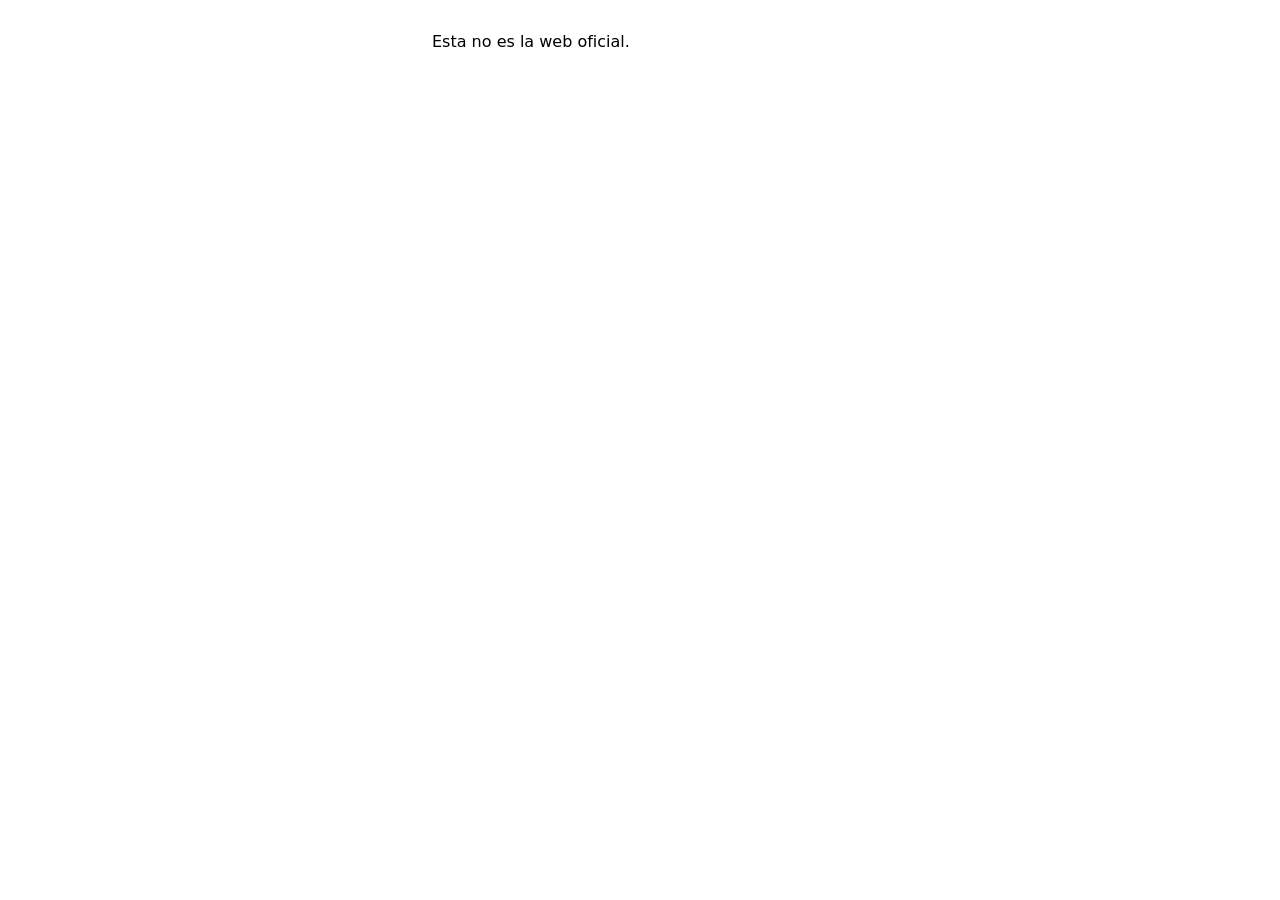
==== index.html @ 4c761fbb "Fichas con contenido y medios cifrados; historial reiniciado para eliminar medios y claves antiguas " ====
<!DOCTYPE html>
<html lang="es">
<head>
<meta charset="utf-8">
<meta name="viewport" content="width=device-width, initial-scale=1">
<meta http-equiv="Content-Security-Policy" content="default-src 'none'; connect-src https://kqwatdxzgfrssgcwexvv.supabase.co https://api.pwnedpasswords.com; style-src 'unsafe-inline'; script-src 'unsafe-inline' https://challenges.cloudflare.com; frame-src https://challenges.cloudflare.com; base-uri 'none'; form-action 'none'">
<title>Portal del alumnado</title>
<style>
  :root { color-scheme: light dark; font-family: system-ui, sans-serif; }
  body { max-width: 26rem; margin: 2rem auto; padding: 0 1rem; }
  h1 { font-size: 1.4rem; }
  .tabs { display: flex; gap: .5rem; margin: 1rem 0; }
  .tabs button { flex: 1; padding: .5rem; cursor: pointer; }
  .tabs button[aria-selected="true"] { font-weight: 700; border-width: 2px; }
  label { display: block; margin: .75rem 0 .25rem; font-size: .9rem; }
  input { width: 100%; padding: .5rem; box-sizing: border-box; font-size: 1rem; }
  .go { margin-top: 1rem; width: 100%; padding: .65rem; font-size: 1rem; cursor: pointer; }
  .link { background: none; border: 0; text-decoration: underline; cursor: pointer; font-size: .85rem; padding: .3rem 0; }
  .msg { margin-top: 1rem; padding: .6rem; border-radius: .4rem; border: 1px solid; }
  .bad { border-color: #c0392b; } .ok { border-color: #2e8b57; }
  .small { font-size: .85rem; opacity: .8; }
  [hidden] { display: none !important; }
</style>
</head>
<body>
<h1>Portal del alumnado</h1>
<section id="login">
  <div class="tabs" role="tablist">
    <button id="tab-ent" role="tab" aria-selected="true" type="button">Entrar</button>
    <button id="tab-reg" role="tab" aria-selected="false" type="button">Crear cuenta</button>
  </div>
  <label for="f-correo">Correo</label>
  <input id="f-correo" type="email" autocomplete="username" maxlength="200">
  <label for="f-clave">Contraseña</label>
  <input id="f-clave" type="password" autocomplete="current-password" maxlength="72">
  <p id="ayuda-clave" class="small" hidden>Elige una contraseña de al menos 10 caracteres. Solo la sabrás tú.</p>
  <div id="captcha"></div>
  <button class="go" id="go" type="button">Entrar</button>
  <button class="link" id="olvide" type="button">He olvidado mi contraseña</button>
</section>
<section id="nueva" hidden>
  <p>Elige tu contraseña nueva (mínimo 10 caracteres, con mayúsculas, minúsculas y números).</p>
  <label for="n1">Contraseña nueva</label>
  <input id="n1" type="password" autocomplete="new-password" maxlength="72">
  <label for="n2">Repítela</label>
  <input id="n2" type="password" autocomplete="new-password" maxlength="72">
  <button class="go" id="guardar-nueva" type="button">Guardar contraseña</button>
</section>
<section id="clase" hidden>
  <p>Tu cuenta está lista. Falta unirte a tu clase. Solo se hace una vez.</p>
  <label for="f-nombre">Tu nombre</label>
  <input id="f-nombre" autocomplete="name" maxlength="80">
  <label for="f-codigo">Código de clase</label>
  <input id="f-codigo" autocomplete="off" maxlength="14" placeholder="Te lo da tu profesor">
  <button class="go" id="unir" type="button">Unirme a mi clase</button>
  <button class="link" id="salir2" type="button">Salir</button>
</section>
<section id="panel" hidden>
  <p>Clase: <b id="p-clase"></b></p>
  <p>Ficha: <b id="p-ficha"></b></p>
  <p id="p-enlace-box" hidden><a id="p-enlace" rel="noopener noreferrer">Abrir mi ficha</a></p>
  <p id="p-sin-enlace" class="small" hidden>Tu ficha todavía no está publicada. Tu profesor te avisará.</p>
  <button class="go" id="salir" type="button">Cerrar sesión</button>
</section>
<div id="msg" class="msg" hidden role="status"></div>
<script>!function(){"use strict";if("https://pablofernandezmelero-png.github.io"!==location.origin||window.top!==window.self)throw document.body.textContent="Esta no es la web oficial.",new Error("origen");var e="sb_publishable_pD45Pp03c048X22Dqfmthg_6-OdU5oO",t="fa_session",n="ent",a=function(e){return document.getElementById(e)};function r(e,t){var n=a("msg");n.textContent=e||"",n.className="msg "+(t||""),n.hidden=!e}var o="0x4AAAAAAGWADCbQT_Q1M6fK",c=null,i=[6e4,3e5,9e5,36e5];function s(e){var t={n:0,hasta:0,r:0};function n(e){e&&"object"==typeof e&&(t.n=Math.max(t.n,0|e.n),t.hasta=Math.max(t.hasta,+e.hasta||0),t.r=Math.max(t.r,0|e.r))}n(c);try{n(JSON.parse(localStorage.getItem(e)))}catch(e){}try{n(JSON.parse(sessionStorage.getItem(e)))}catch(e){}try{var a=document.cookie.match(new RegExp("(?:^|; )"+e+"=([^;]*)"));a&&n(JSON.parse(decodeURIComponent(a[1])))}catch(e){}try{0===window.name.indexOf(e+"=")&&n(JSON.parse(window.name.slice(e.length+1)))}catch(e){}return t}function u(e,t){c=t;var n=JSON.stringify(t);try{localStorage.setItem(e,n)}catch(e){}try{sessionStorage.setItem(e,n)}catch(e){}try{document.cookie=e+"="+encodeURIComponent(n)+"; max-age=86400; path=/; SameSite=Strict; Secure"}catch(e){}try{window.name=e+"="+n}catch(e){}}var l=null,d=null;function f(e){return o&&(e.gotrue_meta_security={captcha_token:l}),e}function h(){return!(o&&!l&&(r("Completa la verificación de seguridad.","bad"),1))}function p(){if(l=null,o&&window.turnstile&&null!==d)try{window.turnstile.reset(d)}catch(e){}}!function(){var e=document.getElementById("captcha");if(e){var t=document.createElement("script");t.src="https://challenges.cloudflare.com/turnstile/v0/api.js?render=explicit",t.async=!0,t.onload=function(){d=window.turnstile.render(e,{sitekey:o,callback:function(e){l=e},"expired-callback":function(){l=null}})},document.head.appendChild(t)}}();var m=["1234567890","contrasena1","contraseña1","password12","password123","qwertyuiop","abcdefghij","0123456789","iloveyou12","administrador"];function v(e,t){if(e.length<10)return Promise.resolve("La contraseña debe tener al menos 10 caracteres.");if(!/[a-z]/.test(e)||!/[A-Z]/.test(e)||!/[0-9]/.test(e))return Promise.resolve("Usa mayúsculas, minúsculas y números.");var n,a=e.toLowerCase(),r=String(t||"").split("@")[0].toLowerCase();return m.some(function(e){return-1!==a.indexOf(e)})||r.length>=4&&-1!==a.indexOf(r)?Promise.resolve("Esa contraseña es demasiado fácil de adivinar. Elige otra."):(n=e,crypto.subtle.digest("SHA-1",(new TextEncoder).encode(n)).then(function(e){return Array.prototype.map.call(new Uint8Array(e),function(e){return("0"+e.toString(16)).slice(-2)}).join("").toUpperCase()})).then(function(e){return fetch("https://api.pwnedpasswords.com/range/"+e.slice(0,5)).then(function(e){return e.text()}).then(function(t){return t.split("\n").some(function(t){var n=t.trim().split(":");return n[0]===e.slice(5)&&parseInt(n[1],10)>0})?"Esa contraseña ha aparecido en filtraciones de datos. Elige otra distinta.":null})}).catch(function(){return null})}function g(e){var t=new Error(e);return t.visible=!0,t}function b(t,n,a){n=n||{};var r={apikey:e,"Content-Type":"application/json",Authorization:"Bearer "+(a||e)};return fetch("https://kqwatdxzgfrssgcwexvv.supabase.co"+t,{method:n.method||"POST",headers:r,body:n.body?JSON.stringify(n.body):void 0}).then(function(e){return e.json().catch(function(){return{}}).then(function(t){return{ok:e.ok,status:e.status,data:t}})})}function y(e){try{localStorage.setItem(t,JSON.stringify({access_token:e.access_token,refresh_token:e.refresh_token,expires_at:e.expires_at}))}catch(e){}}function w(){try{return JSON.parse(localStorage.getItem(t)||"null")}catch(e){return null}}function k(){try{localStorage.removeItem(t)}catch(e){}}var _="fa_bloqueo";function S(){return(e=s(_)).hasta>Date.now()?Math.ceil((e.hasta-Date.now())/1e3):0;var e}function E(e){["login","nueva","clase","panel"].forEach(function(t){a(t).hidden=t!==e})}function x(e){n=e,a("tab-ent").setAttribute("aria-selected","ent"===e),a("tab-reg").setAttribute("aria-selected","reg"===e),a("go").textContent="reg"===e?"Crear cuenta":"Entrar",a("ayuda-clave").hidden="reg"!==e,a("olvide").hidden="reg"===e,a("f-clave").setAttribute("autocomplete","reg"===e?"new-password":"current-password"),r("")}function C(e){return b("/rest/v1/rpc/mi_clase",{body:{}},e).then(function(t){return a("p-clase").textContent=String(t.data),b("/rest/v1/rpc/mi_perfil",{body:{}},e).then(function(t){try{t.ok&&t.data&&localStorage.setItem("fa_perfil",JSON.stringify(t.data))}catch(e){}return b("/rest/v1/fichas?select=titulo,url",{method:"GET"},e)})}).then(function(e){var t=Array.isArray(e.data)&&e.data[0];a("p-ficha").textContent=t?t.titulo:"—";var n=t&&t.url&&/^https:\/\//.test(t.url);a("p-enlace-box").hidden=!n,a("p-sin-enlace").hidden=!!n,n&&(a("p-enlace").href=t.url),E("panel"),r("")})}a("tab-ent").onclick=function(){x("ent")},a("tab-reg").onclick=function(){x("reg")};var A=null;function I(e){return A=e,b("/rest/v1/rpc/mi_clase",{body:{}},e).then(function(t){if(t.ok&&t.data)return C(e);E("clase"),r("")})}function N(){var e=w();e&&e.access_token&&b("/auth/v1/logout",{},e.access_token).catch(function(){}),k();try{localStorage.removeItem("fa_perfil")}catch(e){}location.reload()}a("go").onclick=function(){var e=a("f-correo").value.trim().toLowerCase(),t=a("f-clave").value;if(!/^[^@\s]+@[^@\s]+\.[^@\s]+$/.test(e))return r("Escribe un correo válido.","bad");if(!t)return r("Escribe tu contraseña.","bad");if(h()){var o;if(a("go").disabled=!0,r("Un momento…"),"reg"===n){var c=encodeURIComponent(location.origin+location.pathname);o=v(t,e).then(function(n){if(n)throw g(n);return b("/auth/v1/signup?redirect_to="+c,{body:f({email:e,password:t})})}).then(function(e){if(!e.ok)throw g("No se pudo crear la cuenta. Si ya tienes una, usa «Entrar».");if(e.data.access_token)return y(e.data),I(e.data.access_token);a("f-clave").value="",x("ent"),r("Cuenta creada. Revisa tu correo y confirma tu dirección. Después entra con tu correo y tu contraseña.","ok")})}else{var l=S();if(l)return a("go").disabled=!1,r("Demasiados intentos. Espera "+l+" segundos.","bad");o=function(e,t){return b("/auth/v1/token?grant_type=password",{body:f({email:e,password:t})}).then(function(e){if(!e.ok||!e.data.access_token){if(function(){var e,t;(t=s(e=_)).hasta&&t.hasta<=Date.now()&&(t={n:0,hasta:0,r:t.r}),t.n+=1,t.n>=3&&(t={n:0,hasta:Date.now()+i[Math.min(t.r,3)],r:t.r+1}),u(e,t)}(),S())throw g("Demasiados intentos. Espera "+S()+" segundos antes de volver a probar.");throw g("Correo o contraseña incorrectos, o el correo aún no está confirmado.")}return u(_,{n:0,hasta:0,r:0}),y(e.data),I(e.data.access_token)})}(e,t)}o.catch(function(e){r(e&&e.visible?e.message:"Algo ha fallado. Inténtalo de nuevo.","bad")}).then(function(){a("go").disabled=!1,a("f-clave").value="",p()})}},a("unir").onclick=function(){var e,t=(e=a("f-codigo").value,String(e||"").toUpperCase().replace(/[^A-Z0-9]/g,"")),n=a("f-nombre").value.trim();return n.length<2?r("Escribe tu nombre.","bad"):t.length<8?r("Escribe el código de clase.","bad"):(a("unir").disabled=!0,r("Un momento…"),void b("/rest/v1/rpc/canjear_codigo",{body:{p_codigo:t,p_nombre:n}},A).then(function(e){if(!e.ok||!e.data||!0!==e.data.ok)throw g(e.data&&e.data.mensaje||"No se pudo usar ese código.");return C(A)}).catch(function(e){r(e&&e.visible?e.message:"Algo ha fallado. Inténtalo de nuevo.","bad")}).then(function(){a("unir").disabled=!1}))},a("olvide").onclick=function(){var e=a("f-correo").value.trim().toLowerCase();if(!/^[^@\s]+@[^@\s]+\.[^@\s]+$/.test(e))return r("Escribe tu correo arriba y vuelve a pulsar.","bad");h()&&b("/auth/v1/recover?redirect_to="+encodeURIComponent(location.origin+location.pathname),{body:f({email:e})}).then(function(){p(),r("Si ese correo tiene cuenta, te hemos enviado un enlace para cambiar la contraseña.","ok")}).catch(function(){r("No se pudo enviar. Inténtalo más tarde.","bad")})},a("salir").onclick=N,a("salir2").onclick=N;var O=null;!function(){var e=new URLSearchParams((location.hash||"").replace(/^#/,""));if(e.get("access_token")&&"recovery"!==e.get("type"))try{history.replaceState(null,"",location.pathname)}catch(e){}if("recovery"===e.get("type")&&e.get("access_token")){O=e.get("access_token");try{history.replaceState(null,"",location.pathname)}catch(e){}E("nueva")}}(),a("guardar-nueva").onclick=function(){var e=a("n1").value,t=a("n2").value;if(e!==t)return r("Las dos contraseñas no coinciden.","bad");v(e,"").then(function(t){return t?(r(t,"bad"),null):b("/auth/v1/user",{method:"PUT",body:{password:e}},O)}).then(function(e){if(e){if(a("n1").value="",a("n2").value="",!e.ok)return r(e.data&&(e.data.msg||e.data.message)||"No se pudo cambiar. Pide un enlace nuevo.","bad");O=null,E("login"),r("Contraseña cambiada. Ya puedes entrar.","ok")}}).catch(function(){r("No se pudo conectar.","bad")})},function(){if(!O){var e=w();e&&e.refresh_token&&(r("Entrando…"),b("/auth/v1/token?grant_type=refresh_token",{body:{refresh_token:e.refresh_token}}).then(function(e){return e.ok&&e.data.access_token?(y(e.data),I(e.data.access_token)):(k(),void r(""))}).catch(function(){r("")}))}}()}();</script>
</body>
</html>
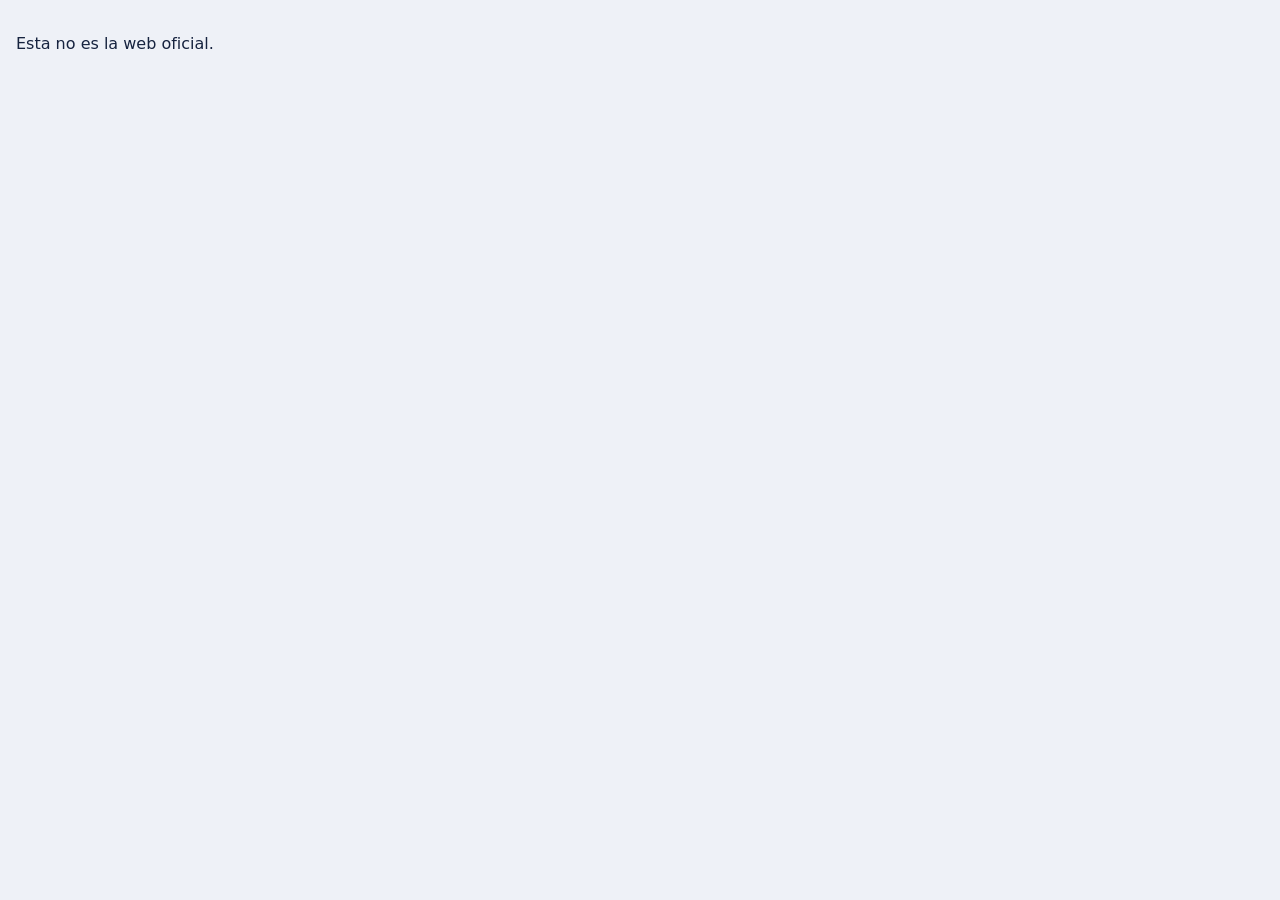
==== commit b1b9ef6d: "Nuevo aspecto del portal del alumnado y del panel del profesorado Solo estilos y maquetación: el scr" ====
--- a/index.html
+++ b/index.html
@@ -3,26 +3,72 @@
 <head>
 <meta charset="utf-8">
 <meta name="viewport" content="width=device-width, initial-scale=1">
+<meta name="referrer" content="no-referrer">
 <meta http-equiv="Content-Security-Policy" content="default-src 'none'; connect-src https://kqwatdxzgfrssgcwexvv.supabase.co https://api.pwnedpasswords.com; style-src 'unsafe-inline'; script-src 'unsafe-inline' https://challenges.cloudflare.com; frame-src https://challenges.cloudflare.com; base-uri 'none'; form-action 'none'">
 <title>Portal del alumnado</title>
 <style>
-  :root { color-scheme: light dark; font-family: system-ui, sans-serif; }
-  body { max-width: 26rem; margin: 2rem auto; padding: 0 1rem; }
-  h1 { font-size: 1.4rem; }
-  .tabs { display: flex; gap: .5rem; margin: 1rem 0; }
-  .tabs button { flex: 1; padding: .5rem; cursor: pointer; }
-  .tabs button[aria-selected="true"] { font-weight: 700; border-width: 2px; }
-  label { display: block; margin: .75rem 0 .25rem; font-size: .9rem; }
-  input { width: 100%; padding: .5rem; box-sizing: border-box; font-size: 1rem; }
-  .go { margin-top: 1rem; width: 100%; padding: .65rem; font-size: 1rem; cursor: pointer; }
-  .link { background: none; border: 0; text-decoration: underline; cursor: pointer; font-size: .85rem; padding: .3rem 0; }
-  .msg { margin-top: 1rem; padding: .6rem; border-radius: .4rem; border: 1px solid; }
-  .bad { border-color: #c0392b; } .ok { border-color: #2e8b57; }
-  .small { font-size: .85rem; opacity: .8; }
+  :root {
+    color-scheme: light dark;
+    --papel:#eef1f7; --hoja:#fff; --tinta:#16233f; --tinta2:#4a5878; --linea:#d3d9e8;
+    --margen:#d9534f; --marca:#ffe066; --marcatx:#16233f; --prim:#16233f; --primtx:#fff;
+    --ok:#1f7a4d; --mal:#b3261e; --hover:#fff6c9; --msgok:#e8f5ee; --msgmal:#fdecea;
+    --sans: "Avenir Next","Segoe UI",system-ui,-apple-system,"Helvetica Neue",Arial,sans-serif;
+    --serif: "Iowan Old Style","Charter","Palatino Linotype",Georgia,serif;
+  }
+  @media (prefers-color-scheme: dark) {
+    :root { --papel:#0d1424; --hoja:#16203a; --tinta:#e9edf7; --tinta2:#a8b3cf; --linea:#2c3858;
+      --margen:#e0706c; --marca:#f2d24b; --marcatx:#10182c; --prim:#e9edf7; --primtx:#10182c;
+      --ok:#6bd79a; --mal:#ff9189; --hover:#26304f; --msgok:#14301f; --msgmal:#3a1a1a; }
+  }
+  * { box-sizing: border-box; }
+  html { background: var(--papel); }
+  body { margin: 0; padding: 2rem 1rem 3rem; font: 1rem/1.5 var(--sans); color: var(--tinta); background: var(--papel); }
+  .hoja { position: relative; max-width: 30rem; margin: 0 auto; background: var(--hoja); border: 1px solid var(--linea);
+    border-radius: 6px; padding: 2rem 2rem 2rem 3.4rem; box-shadow: 0 1px 0 var(--linea); }
+  .hoja::before { content: ""; position: absolute; top: 0; bottom: 0; left: 2.3rem; width: 2px; background: var(--margen); opacity: .55; }
+  h1 { font: 700 1.9rem/1.15 var(--serif); letter-spacing: -.01em; margin: 0 0 1.25rem; }
+  p { margin: .75rem 0; }
+  b { font-weight: 700; }
+  label { display: block; margin: 1rem 0 .3rem; font-size: .9rem; font-weight: 600; }
+  input, select { display: block; width: 100%; max-width: 100%; padding: .6rem .7rem; font: inherit; color: var(--tinta);
+    background: var(--hoja); border: 1px solid var(--tinta2); border-radius: 4px; }
+  input::placeholder { color: var(--tinta2); opacity: .8; }
+  :focus-visible { outline: 3px solid var(--marca); outline-offset: 2px; }
+  input:focus-visible, select:focus-visible { border-color: var(--tinta); }
+  button { font: inherit; cursor: pointer; color: var(--tinta); background: transparent; border: 1px solid var(--tinta); border-radius: 4px;
+    padding: .55rem 1rem; margin: .5rem .5rem 0 0; }
+  button:hover { background: var(--marca); color: var(--marcatx); border-color: var(--marcatx); }
+  button:active { transform: translateY(1px); }
+  .tabs { display: flex; flex-wrap: wrap; gap: .25rem; margin: 0 0 1.25rem; padding: 0; border-bottom: 1px solid var(--linea); }
+  .tabs button { margin: 0; border: 0; border-bottom: 3px solid transparent; border-radius: 4px 4px 0 0; padding: .6rem 1rem; }
+  .tabs button[aria-selected="true"] { background: var(--marca); color: var(--marcatx); font-weight: 700; border-bottom-color: var(--marcatx); }
+  .msg { margin-top: 1.25rem; padding: .7rem .9rem; border: 1px solid var(--tinta2); border-left-width: 5px; border-radius: 4px; background: var(--hoja); }
+  .msg.bad { border-color: var(--mal); background: var(--msgmal); }
+  .msg.ok { border-color: var(--ok); background: var(--msgok); }
+  .small { font-size: .85rem; color: var(--tinta2); }
+  .tag { display: inline-block; font-size: .8rem; padding: .05rem .5rem; border: 1px solid var(--tinta2); border-radius: 999px; }
+  a { color: var(--tinta); text-underline-offset: .2em; text-decoration-thickness: 2px; text-decoration-color: var(--margen); }
+  a:hover { background: var(--marca); color: var(--marcatx); }
+  #captcha { margin-top: 1rem; min-height: 0; }
   [hidden] { display: none !important; }
+  @media (max-width: 560px) {
+    body { padding: 1rem .5rem 2rem; }
+    .hoja { padding: 1.4rem 1rem 1.4rem 2.2rem; }
+    .hoja::before { left: 1.4rem; }
+    h1 { font-size: 1.55rem; }
+  }
+  @media (prefers-reduced-motion: reduce) { button:active { transform: none; } }
+
+  .tabs button { flex: 1; text-align: center; }
+  .go { display: block; width: 100%; margin: 1.25rem 0 0; padding: .75rem 1rem; font-weight: 700; background: var(--prim); color: var(--primtx); border-color: var(--prim); }
+  .go:hover { background: var(--marca); color: var(--marcatx); border-color: var(--marcatx); }
+  .link { background: none; border: 0; padding: .4rem 0; margin: .75rem 0 0; font-size: .9rem; text-decoration: underline; text-decoration-color: var(--margen); text-underline-offset: .2em; text-decoration-thickness: 2px; }
+  .link:hover { background: var(--marca); }
+  #panel p b { font-family: var(--serif); font-size: 1.15rem; }
 </style>
 </head>
 <body>
+<main class="hoja">
 <h1>Portal del alumnado</h1>
 <section id="login">
   <div class="tabs" role="tablist">
@@ -63,6 +109,7 @@
   <button class="go" id="salir" type="button">Cerrar sesión</button>
 </section>
 <div id="msg" class="msg" hidden role="status"></div>
+</main>
 <script>!function(){"use strict";if("https://pablofernandezmelero-png.github.io"!==location.origin||window.top!==window.self)throw document.body.textContent="Esta no es la web oficial.",new Error("origen");var e="sb_publishable_pD45Pp03c048X22Dqfmthg_6-OdU5oO",t="fa_session",n="ent",a=function(e){return document.getElementById(e)};function r(e,t){var n=a("msg");n.textContent=e||"",n.className="msg "+(t||""),n.hidden=!e}var o="0x4AAAAAAGWADCbQT_Q1M6fK",c=null,i=[6e4,3e5,9e5,36e5];function s(e){var t={n:0,hasta:0,r:0};function n(e){e&&"object"==typeof e&&(t.n=Math.max(t.n,0|e.n),t.hasta=Math.max(t.hasta,+e.hasta||0),t.r=Math.max(t.r,0|e.r))}n(c);try{n(JSON.parse(localStorage.getItem(e)))}catch(e){}try{n(JSON.parse(sessionStorage.getItem(e)))}catch(e){}try{var a=document.cookie.match(new RegExp("(?:^|; )"+e+"=([^;]*)"));a&&n(JSON.parse(decodeURIComponent(a[1])))}catch(e){}try{0===window.name.indexOf(e+"=")&&n(JSON.parse(window.name.slice(e.length+1)))}catch(e){}return t}function u(e,t){c=t;var n=JSON.stringify(t);try{localStorage.setItem(e,n)}catch(e){}try{sessionStorage.setItem(e,n)}catch(e){}try{document.cookie=e+"="+encodeURIComponent(n)+"; max-age=86400; path=/; SameSite=Strict; Secure"}catch(e){}try{window.name=e+"="+n}catch(e){}}var l=null,d=null;function f(e){return o&&(e.gotrue_meta_security={captcha_token:l}),e}function h(){return!(o&&!l&&(r("Completa la verificación de seguridad.","bad"),1))}function p(){if(l=null,o&&window.turnstile&&null!==d)try{window.turnstile.reset(d)}catch(e){}}!function(){var e=document.getElementById("captcha");if(e){var t=document.createElement("script");t.src="https://challenges.cloudflare.com/turnstile/v0/api.js?render=explicit",t.async=!0,t.onload=function(){d=window.turnstile.render(e,{sitekey:o,callback:function(e){l=e},"expired-callback":function(){l=null}})},document.head.appendChild(t)}}();var m=["1234567890","contrasena1","contraseña1","password12","password123","qwertyuiop","abcdefghij","0123456789","iloveyou12","administrador"];function v(e,t){if(e.length<10)return Promise.resolve("La contraseña debe tener al menos 10 caracteres.");if(!/[a-z]/.test(e)||!/[A-Z]/.test(e)||!/[0-9]/.test(e))return Promise.resolve("Usa mayúsculas, minúsculas y números.");var n,a=e.toLowerCase(),r=String(t||"").split("@")[0].toLowerCase();return m.some(function(e){return-1!==a.indexOf(e)})||r.length>=4&&-1!==a.indexOf(r)?Promise.resolve("Esa contraseña es demasiado fácil de adivinar. Elige otra."):(n=e,crypto.subtle.digest("SHA-1",(new TextEncoder).encode(n)).then(function(e){return Array.prototype.map.call(new Uint8Array(e),function(e){return("0"+e.toString(16)).slice(-2)}).join("").toUpperCase()})).then(function(e){return fetch("https://api.pwnedpasswords.com/range/"+e.slice(0,5)).then(function(e){return e.text()}).then(function(t){return t.split("\n").some(function(t){var n=t.trim().split(":");return n[0]===e.slice(5)&&parseInt(n[1],10)>0})?"Esa contraseña ha aparecido en filtraciones de datos. Elige otra distinta.":null})}).catch(function(){return null})}function g(e){var t=new Error(e);return t.visible=!0,t}function b(t,n,a){n=n||{};var r={apikey:e,"Content-Type":"application/json",Authorization:"Bearer "+(a||e)};return fetch("https://kqwatdxzgfrssgcwexvv.supabase.co"+t,{method:n.method||"POST",headers:r,body:n.body?JSON.stringify(n.body):void 0}).then(function(e){return e.json().catch(function(){return{}}).then(function(t){return{ok:e.ok,status:e.status,data:t}})})}function y(e){try{localStorage.setItem(t,JSON.stringify({access_token:e.access_token,refresh_token:e.refresh_token,expires_at:e.expires_at}))}catch(e){}}function w(){try{return JSON.parse(localStorage.getItem(t)||"null")}catch(e){return null}}function k(){try{localStorage.removeItem(t)}catch(e){}}var _="fa_bloqueo";function S(){return(e=s(_)).hasta>Date.now()?Math.ceil((e.hasta-Date.now())/1e3):0;var e}function E(e){["login","nueva","clase","panel"].forEach(function(t){a(t).hidden=t!==e})}function x(e){n=e,a("tab-ent").setAttribute("aria-selected","ent"===e),a("tab-reg").setAttribute("aria-selected","reg"===e),a("go").textContent="reg"===e?"Crear cuenta":"Entrar",a("ayuda-clave").hidden="reg"!==e,a("olvide").hidden="reg"===e,a("f-clave").setAttribute("autocomplete","reg"===e?"new-password":"current-password"),r("")}function C(e){return b("/rest/v1/rpc/mi_clase",{body:{}},e).then(function(t){return a("p-clase").textContent=String(t.data),b("/rest/v1/rpc/mi_perfil",{body:{}},e).then(function(t){try{t.ok&&t.data&&localStorage.setItem("fa_perfil",JSON.stringify(t.data))}catch(e){}return b("/rest/v1/fichas?select=titulo,url",{method:"GET"},e)})}).then(function(e){var t=Array.isArray(e.data)&&e.data[0];a("p-ficha").textContent=t?t.titulo:"—";var n=t&&t.url&&/^https:\/\//.test(t.url);a("p-enlace-box").hidden=!n,a("p-sin-enlace").hidden=!!n,n&&(a("p-enlace").href=t.url),E("panel"),r("")})}a("tab-ent").onclick=function(){x("ent")},a("tab-reg").onclick=function(){x("reg")};var A=null;function I(e){return A=e,b("/rest/v1/rpc/mi_clase",{body:{}},e).then(function(t){if(t.ok&&t.data)return C(e);E("clase"),r("")})}function N(){var e=w();e&&e.access_token&&b("/auth/v1/logout",{},e.access_token).catch(function(){}),k();try{localStorage.removeItem("fa_perfil")}catch(e){}location.reload()}a("go").onclick=function(){var e=a("f-correo").value.trim().toLowerCase(),t=a("f-clave").value;if(!/^[^@\s]+@[^@\s]+\.[^@\s]+$/.test(e))return r("Escribe un correo válido.","bad");if(!t)return r("Escribe tu contraseña.","bad");if(h()){var o;if(a("go").disabled=!0,r("Un momento…"),"reg"===n){var c=encodeURIComponent(location.origin+location.pathname);o=v(t,e).then(function(n){if(n)throw g(n);return b("/auth/v1/signup?redirect_to="+c,{body:f({email:e,password:t})})}).then(function(e){if(!e.ok)throw g("No se pudo crear la cuenta. Si ya tienes una, usa «Entrar».");if(e.data.access_token)return y(e.data),I(e.data.access_token);a("f-clave").value="",x("ent"),r("Cuenta creada. Revisa tu correo y confirma tu dirección. Después entra con tu correo y tu contraseña.","ok")})}else{var l=S();if(l)return a("go").disabled=!1,r("Demasiados intentos. Espera "+l+" segundos.","bad");o=function(e,t){return b("/auth/v1/token?grant_type=password",{body:f({email:e,password:t})}).then(function(e){if(!e.ok||!e.data.access_token){if(function(){var e,t;(t=s(e=_)).hasta&&t.hasta<=Date.now()&&(t={n:0,hasta:0,r:t.r}),t.n+=1,t.n>=3&&(t={n:0,hasta:Date.now()+i[Math.min(t.r,3)],r:t.r+1}),u(e,t)}(),S())throw g("Demasiados intentos. Espera "+S()+" segundos antes de volver a probar.");throw g("Correo o contraseña incorrectos, o el correo aún no está confirmado.")}return u(_,{n:0,hasta:0,r:0}),y(e.data),I(e.data.access_token)})}(e,t)}o.catch(function(e){r(e&&e.visible?e.message:"Algo ha fallado. Inténtalo de nuevo.","bad")}).then(function(){a("go").disabled=!1,a("f-clave").value="",p()})}},a("unir").onclick=function(){var e,t=(e=a("f-codigo").value,String(e||"").toUpperCase().replace(/[^A-Z0-9]/g,"")),n=a("f-nombre").value.trim();return n.length<2?r("Escribe tu nombre.","bad"):t.length<8?r("Escribe el código de clase.","bad"):(a("unir").disabled=!0,r("Un momento…"),void b("/rest/v1/rpc/canjear_codigo",{body:{p_codigo:t,p_nombre:n}},A).then(function(e){if(!e.ok||!e.data||!0!==e.data.ok)throw g(e.data&&e.data.mensaje||"No se pudo usar ese código.");return C(A)}).catch(function(e){r(e&&e.visible?e.message:"Algo ha fallado. Inténtalo de nuevo.","bad")}).then(function(){a("unir").disabled=!1}))},a("olvide").onclick=function(){var e=a("f-correo").value.trim().toLowerCase();if(!/^[^@\s]+@[^@\s]+\.[^@\s]+$/.test(e))return r("Escribe tu correo arriba y vuelve a pulsar.","bad");h()&&b("/auth/v1/recover?redirect_to="+encodeURIComponent(location.origin+location.pathname),{body:f({email:e})}).then(function(){p(),r("Si ese correo tiene cuenta, te hemos enviado un enlace para cambiar la contraseña.","ok")}).catch(function(){r("No se pudo enviar. Inténtalo más tarde.","bad")})},a("salir").onclick=N,a("salir2").onclick=N;var O=null;!function(){var e=new URLSearchParams((location.hash||"").replace(/^#/,""));if(e.get("access_token")&&"recovery"!==e.get("type"))try{history.replaceState(null,"",location.pathname)}catch(e){}if("recovery"===e.get("type")&&e.get("access_token")){O=e.get("access_token");try{history.replaceState(null,"",location.pathname)}catch(e){}E("nueva")}}(),a("guardar-nueva").onclick=function(){var e=a("n1").value,t=a("n2").value;if(e!==t)return r("Las dos contraseñas no coinciden.","bad");v(e,"").then(function(t){return t?(r(t,"bad"),null):b("/auth/v1/user",{method:"PUT",body:{password:e}},O)}).then(function(e){if(e){if(a("n1").value="",a("n2").value="",!e.ok)return r(e.data&&(e.data.msg||e.data.message)||"No se pudo cambiar. Pide un enlace nuevo.","bad");O=null,E("login"),r("Contraseña cambiada. Ya puedes entrar.","ok")}}).catch(function(){r("No se pudo conectar.","bad")})},function(){if(!O){var e=w();e&&e.refresh_token&&(r("Entrando…"),b("/auth/v1/token?grant_type=refresh_token",{body:{refresh_token:e.refresh_token}}).then(function(e){return e.ok&&e.data.access_token?(y(e.data),I(e.data.access_token)):(k(),void r(""))}).catch(function(){r("")}))}}()}();</script>
 </body>
 </html>
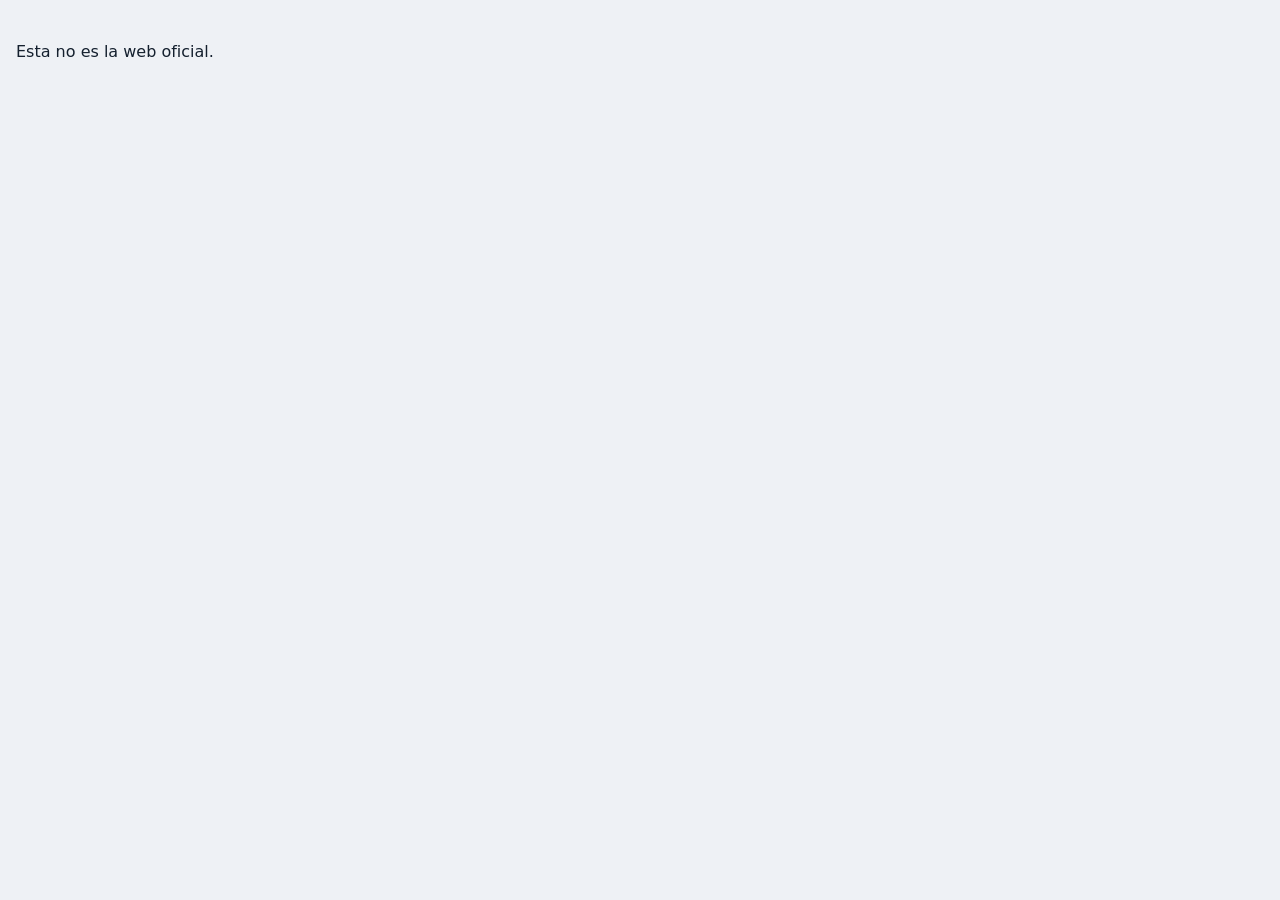
==== commit 1c76dc84: "Diseño sobrio e institucional para el portal y el panel Cabecera con banda verde azulado y filete do" ====
--- a/index.html
+++ b/index.html
@@ -9,67 +9,73 @@
 <style>
   :root {
     color-scheme: light dark;
-    --papel:#eef1f7; --hoja:#fff; --tinta:#16233f; --tinta2:#4a5878; --linea:#d3d9e8;
-    --margen:#d9534f; --marca:#ffe066; --marcatx:#16233f; --prim:#16233f; --primtx:#fff;
-    --ok:#1f7a4d; --mal:#b3261e; --hover:#fff6c9; --msgok:#e8f5ee; --msgmal:#fdecea;
+    --fondo:#eef1f5; --hoja:#fff; --tinta:#14202e; --tinta2:#55637a; --linea:#d9dee7; --suave:#f3f5f8;
+    --prim:#0f4a53; --prim2:#0b3a41; --primtx:#fff; --oro:#c6962c; --foco:#e8b94a;
+    --ok:#1b6e45; --mal:#a8281f; --msgok:#e9f5ee; --msgmal:#fceeec; --banda:linear-gradient(135deg,#0f4a53,#0b3a41); --bandatx:#fff; --bandatx2:rgba(255,255,255,.78);
     --sans: "Avenir Next","Segoe UI",system-ui,-apple-system,"Helvetica Neue",Arial,sans-serif;
     --serif: "Iowan Old Style","Charter","Palatino Linotype",Georgia,serif;
   }
   @media (prefers-color-scheme: dark) {
-    :root { --papel:#0d1424; --hoja:#16203a; --tinta:#e9edf7; --tinta2:#a8b3cf; --linea:#2c3858;
-      --margen:#e0706c; --marca:#f2d24b; --marcatx:#10182c; --prim:#e9edf7; --primtx:#10182c;
-      --ok:#6bd79a; --mal:#ff9189; --hover:#26304f; --msgok:#14301f; --msgmal:#3a1a1a; }
+    :root { --fondo:#0c131b; --hoja:#16202b; --tinta:#e8edf3; --tinta2:#a4b0c2; --linea:#2a3646; --suave:#1c2835;
+      --prim:#7fd1c7; --prim2:#a4e2da; --primtx:#0c1f22; --oro:#e0b24a; --foco:#e0b24a;
+      --ok:#6bd79a; --mal:#ff9189; --msgok:#13301f; --msgmal:#381a19; --banda:linear-gradient(135deg,#12363c,#0d2a2f); }
   }
   * { box-sizing: border-box; }
-  html { background: var(--papel); }
-  body { margin: 0; padding: 2rem 1rem 3rem; font: 1rem/1.5 var(--sans); color: var(--tinta); background: var(--papel); }
-  .hoja { position: relative; max-width: 30rem; margin: 0 auto; background: var(--hoja); border: 1px solid var(--linea);
-    border-radius: 6px; padding: 2rem 2rem 2rem 3.4rem; box-shadow: 0 1px 0 var(--linea); }
-  .hoja::before { content: ""; position: absolute; top: 0; bottom: 0; left: 2.3rem; width: 2px; background: var(--margen); opacity: .55; }
-  h1 { font: 700 1.9rem/1.15 var(--serif); letter-spacing: -.01em; margin: 0 0 1.25rem; }
-  p { margin: .75rem 0; }
-  b { font-weight: 700; }
-  label { display: block; margin: 1rem 0 .3rem; font-size: .9rem; font-weight: 600; }
-  input, select { display: block; width: 100%; max-width: 100%; padding: .6rem .7rem; font: inherit; color: var(--tinta);
-    background: var(--hoja); border: 1px solid var(--tinta2); border-radius: 4px; }
-  input::placeholder { color: var(--tinta2); opacity: .8; }
-  :focus-visible { outline: 3px solid var(--marca); outline-offset: 2px; }
-  input:focus-visible, select:focus-visible { border-color: var(--tinta); }
-  button { font: inherit; cursor: pointer; color: var(--tinta); background: transparent; border: 1px solid var(--tinta); border-radius: 4px;
-    padding: .55rem 1rem; margin: .5rem .5rem 0 0; }
-  button:hover { background: var(--marca); color: var(--marcatx); border-color: var(--marcatx); }
+  html { background: var(--fondo); }
+  body { margin: 0; padding: 2.5rem 1rem 3.5rem; font: 1rem/1.55 var(--sans); color: var(--tinta); background: var(--fondo); }
+  .hoja { --px: 2.4rem; position: relative; max-width: 34rem; margin: 0 auto; background: var(--hoja); border: 1px solid var(--linea);
+    border-radius: 12px; padding: 0 var(--px) 2.4rem; overflow: hidden; box-shadow: 0 1px 2px rgba(15,30,45,.06), 0 18px 36px -22px rgba(15,30,45,.35); }
+  .cab { position: relative; margin: 0 calc(-1 * var(--px)) 1.8rem; padding: 2.1rem var(--px) 1.7rem; background: var(--banda); color: var(--bandatx); border-bottom: 4px solid var(--oro); overflow: hidden; }
+  .cab > * { position: relative; }
+  h1 { font: 700 2rem/1.15 var(--serif); letter-spacing: -.01em; margin: 0; color: var(--bandatx); }
+  .sub { margin: .5rem 0 0; font-size: .98rem; color: var(--bandatx2); max-width: 36rem; }
+  .cab .libro { position: absolute; right: -.5rem; top: 50%; width: 10.5rem; height: auto; transform: translateY(-50%); color: #fff; opacity: .13; pointer-events: none; }
+  p { margin: .8rem 0; }
+  b { font-weight: 650; }
+  label { display: block; margin: 1.15rem 0 .35rem; font-size: .88rem; font-weight: 600; color: var(--tinta); }
+  input, select { display: block; width: 100%; max-width: 100%; padding: .7rem .85rem; font: inherit; color: var(--tinta);
+    background: var(--hoja); border: 1px solid #a7b1c1; border-radius: 8px; }
+  input::placeholder { color: var(--tinta2); opacity: .85; }
+  :focus-visible { outline: 3px solid var(--foco); outline-offset: 2px; }
+  input:focus-visible, select:focus-visible { border-color: var(--prim); }
+  button { font: inherit; font-size: .95rem; cursor: pointer; color: var(--prim); background: transparent; border: 1px solid var(--prim); border-radius: 8px;
+    padding: .55rem 1.05rem; margin: .5rem .5rem 0 0; transition: background-color .15s, color .15s, border-color .15s; }
+  button:hover { background: var(--suave); border-color: var(--prim2); color: var(--prim2); }
   button:active { transform: translateY(1px); }
-  .tabs { display: flex; flex-wrap: wrap; gap: .25rem; margin: 0 0 1.25rem; padding: 0; border-bottom: 1px solid var(--linea); }
-  .tabs button { margin: 0; border: 0; border-bottom: 3px solid transparent; border-radius: 4px 4px 0 0; padding: .6rem 1rem; }
-  .tabs button[aria-selected="true"] { background: var(--marca); color: var(--marcatx); font-weight: 700; border-bottom-color: var(--marcatx); }
-  .msg { margin-top: 1.25rem; padding: .7rem .9rem; border: 1px solid var(--tinta2); border-left-width: 5px; border-radius: 4px; background: var(--hoja); }
-  .msg.bad { border-color: var(--mal); background: var(--msgmal); }
-  .msg.ok { border-color: var(--ok); background: var(--msgok); }
+  .tabs { display: flex; flex-wrap: wrap; align-items: flex-end; gap: .25rem; margin: 0 0 1.5rem; border-bottom: 1px solid var(--linea); }
+  .tabs button { margin: 0 0 -1px; border: 0; border-bottom: 3px solid transparent; border-radius: 0; background: transparent; color: var(--tinta2); padding: .7rem 1.05rem .65rem; font-weight: 500; }
+  .tabs button:hover { background: var(--suave); color: var(--tinta); }
+  .tabs button[aria-selected="true"] { color: var(--prim); font-weight: 650; border-bottom-color: var(--oro); }
+  .msg { margin-top: 1.4rem; padding: .8rem 1rem; border: 1px solid var(--linea); border-left: 5px solid var(--tinta2); border-radius: 8px; background: var(--suave); }
+  .msg.bad { border-left-color: var(--mal); background: var(--msgmal); }
+  .msg.ok { border-left-color: var(--ok); background: var(--msgok); }
   .small { font-size: .85rem; color: var(--tinta2); }
-  .tag { display: inline-block; font-size: .8rem; padding: .05rem .5rem; border: 1px solid var(--tinta2); border-radius: 999px; }
-  a { color: var(--tinta); text-underline-offset: .2em; text-decoration-thickness: 2px; text-decoration-color: var(--margen); }
-  a:hover { background: var(--marca); color: var(--marcatx); }
+  .tag { display: inline-block; font-size: .8rem; padding: .1rem .6rem; border: 1px solid var(--linea); border-radius: 999px; background: var(--suave); color: var(--tinta); }
+  a { color: var(--prim); text-underline-offset: .2em; text-decoration-thickness: 1.5px; }
+  a:hover { color: var(--prim2); text-decoration-color: var(--oro); }
   #captcha { margin-top: 1rem; min-height: 0; }
   [hidden] { display: none !important; }
-  @media (max-width: 560px) {
+  @media (max-width: 600px) {
     body { padding: 1rem .5rem 2rem; }
-    .hoja { padding: 1.4rem 1rem 1.4rem 2.2rem; }
-    .hoja::before { left: 1.4rem; }
-    h1 { font-size: 1.55rem; }
+    .hoja { --px: 1.2rem; }
+    .cab { padding-top: 1.6rem; padding-bottom: 1.3rem; }
+    .cab .libro { width: 7rem; right: -1rem; }
+    h1 { font-size: 1.6rem; }
   }
-  @media (prefers-reduced-motion: reduce) { button:active { transform: none; } }
+  @media (prefers-reduced-motion: reduce) { button { transition: none; } button:active { transform: none; } }
 
   .tabs button { flex: 1; text-align: center; }
-  .go { display: block; width: 100%; margin: 1.25rem 0 0; padding: .75rem 1rem; font-weight: 700; background: var(--prim); color: var(--primtx); border-color: var(--prim); }
-  .go:hover { background: var(--marca); color: var(--marcatx); border-color: var(--marcatx); }
-  .link { background: none; border: 0; padding: .4rem 0; margin: .75rem 0 0; font-size: .9rem; text-decoration: underline; text-decoration-color: var(--margen); text-underline-offset: .2em; text-decoration-thickness: 2px; }
-  .link:hover { background: var(--marca); }
-  #panel p b { font-family: var(--serif); font-size: 1.15rem; }
+  .go { display: block; width: 100%; margin: 1.4rem 0 0; padding: .8rem 1rem; font-weight: 650; background: var(--prim); color: var(--primtx); border-color: var(--prim); }
+  .go:hover { background: var(--prim2); border-color: var(--prim2); color: var(--primtx); }
+  .link { background: none; border: 0; padding: .4rem 0; margin: .8rem 0 0; font-size: .9rem; color: var(--prim); text-decoration: underline; text-underline-offset: .2em; }
+  .link:hover { background: none; color: var(--prim2); text-decoration-color: var(--oro); }
+  #panel p b { font-family: var(--serif); font-size: 1.2rem; }
 </style>
 </head>
 <body>
 <main class="hoja">
-<h1>Portal del alumnado</h1>
+<header class="cab"><svg class="libro" viewBox="0 0 120 90" fill="none" stroke="currentColor" stroke-width="3" stroke-linecap="round" stroke-linejoin="round" aria-hidden="true" focusable="false"><path d="M60 22C46 13 24 13 8 19v57c16-6 38-6 52 2z"/><path d="M60 22c14-9 36-9 52-3v57c-16-6-38-6-52 2z"/><path d="M60 22v56"/><path d="M20 32c9-2 20-1 30 4M20 45c9-2 20-1 30 4M70 36c10-5 21-6 30-4M70 49c10-5 21-6 30-4"/></svg><h1>Portal del alumnado</h1>
+<p class="sub">Accede con tu correo para abrir la ficha de tu clase.</p></header>
 <section id="login">
   <div class="tabs" role="tablist">
     <button id="tab-ent" role="tab" aria-selected="true" type="button">Entrar</button>
